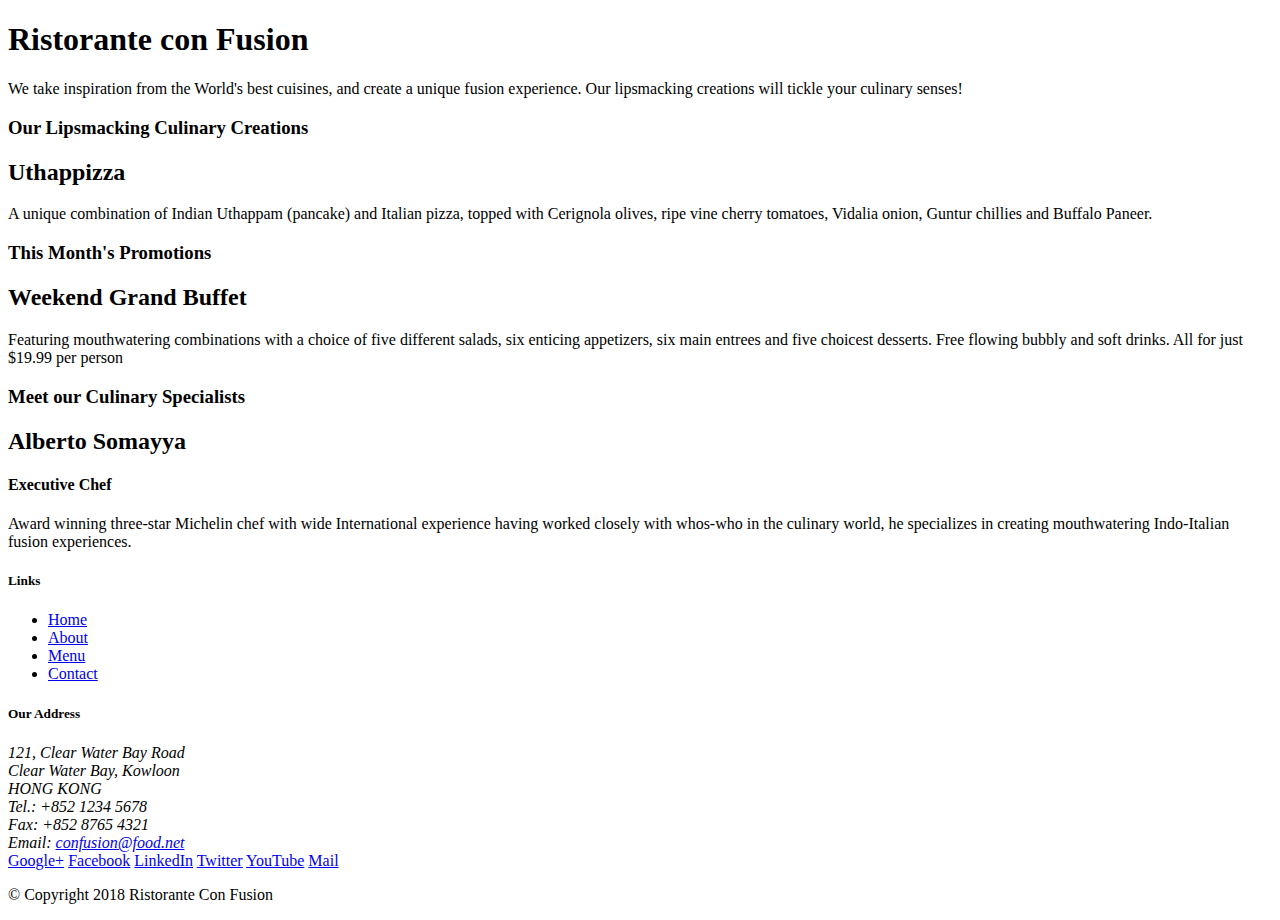
==== index.html @ 105b03ee "Initial Setup" ====
<!DOCTYPE html>
<html lang="en">

<head>
    <title>Ristorante Con Fusion</title>
</head>

<body>

    <header>
        <div>
            <div>
                <div>
                    <h1>Ristorante con Fusion</h1>
                    <p>We take inspiration from the World's best cuisines, and create a unique fusion experience. Our lipsmacking creations will tickle your culinary senses!</p>
                </div>
                <div>
                </div>
            </div>
        </div>
    </header>

    <div>
        <div>
            <div>
                <h3>Our Lipsmacking Culinary Creations</h3>
            </div>
            <div>
                <h2>Uthappizza</h2>
                <p>A unique combination of Indian Uthappam (pancake) and Italian pizza, topped with Cerignola olives, ripe vine cherry tomatoes, Vidalia onion, Guntur chillies and Buffalo Paneer.</p>
            </div>
        </div>


        <div>
            <div>
                <h3>This Month's Promotions</h3>
            </div>
            <div>
                <h2>Weekend Grand Buffet</h2>
                <p>Featuring mouthwatering combinations with a choice of five different salads, six enticing appetizers, six main entrees and five choicest desserts. Free flowing bubbly and soft drinks. All for just $19.99 per person </p>
            </div>
        </div>

        <div>
            <div>
                <h3>Meet our Culinary Specialists</h3>
            </div>
            <div>
                <h2>Alberto Somayya</h2>
                <h4>Executive Chef</h4>
                <p>Award winning three-star Michelin chef with wide International experience having worked closely with whos-who in the culinary world, he specializes in creating mouthwatering Indo-Italian fusion experiences. </p>
            </div>
        </div>
    </div>

    <footer>
        <div>
            <div>             
                <div>
                    <h5>Links</h5>
                    <ul>
                        <li><a href="#">Home</a></li>
                        <li><a href="#">About</a></li>
                        <li><a href="#">Menu</a></li>
                        <li><a href="#">Contact</a></li>
                    </ul>
                </div>
                <div>
                    <h5>Our Address</h5>
                    <address>
		              121, Clear Water Bay Road<br>
		              Clear Water Bay, Kowloon<br>
		              HONG KONG<br>
		              Tel.: +852 1234 5678<br>
		              Fax: +852 8765 4321<br>
		              Email: <a href="mailto:confusion@food.net">confusion@food.net</a>
		           </address>
                </div>
                <div>
                    <div>
                        <a href="http://google.com/+">Google+</a>
                        <a href="http://www.facebook.com/profile.php?id=">Facebook</a>
                        <a href="http://www.linkedin.com/in/">LinkedIn</a>
                        <a href="http://twitter.com/">Twitter</a>
                        <a href="http://youtube.com/">YouTube</a>
                        <a href="mailto:">Mail</a>
                    </div>
                </div>
           </div>
           <div>             
                <div>
                    <p>© Copyright 2018 Ristorante Con Fusion</p>
                </div>
           </div>
        </div>
    </footer>

</body>

</html>
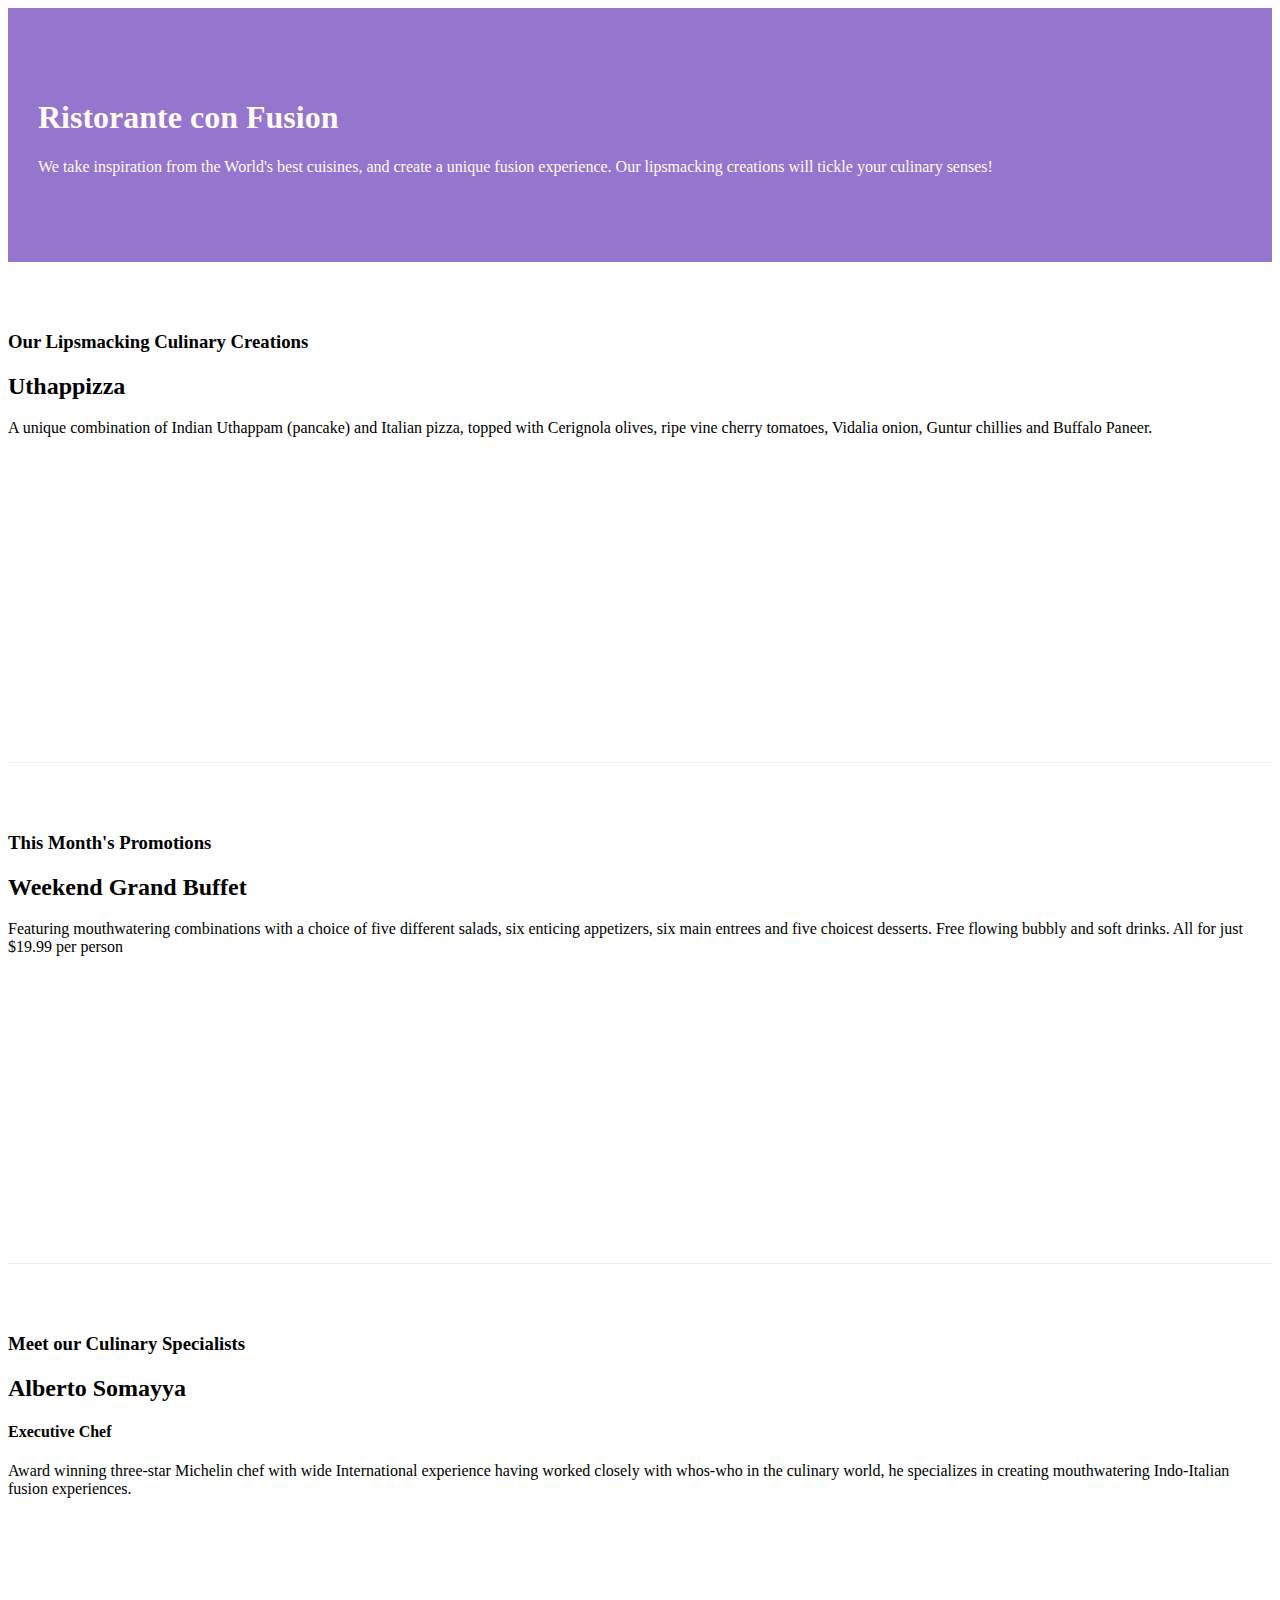
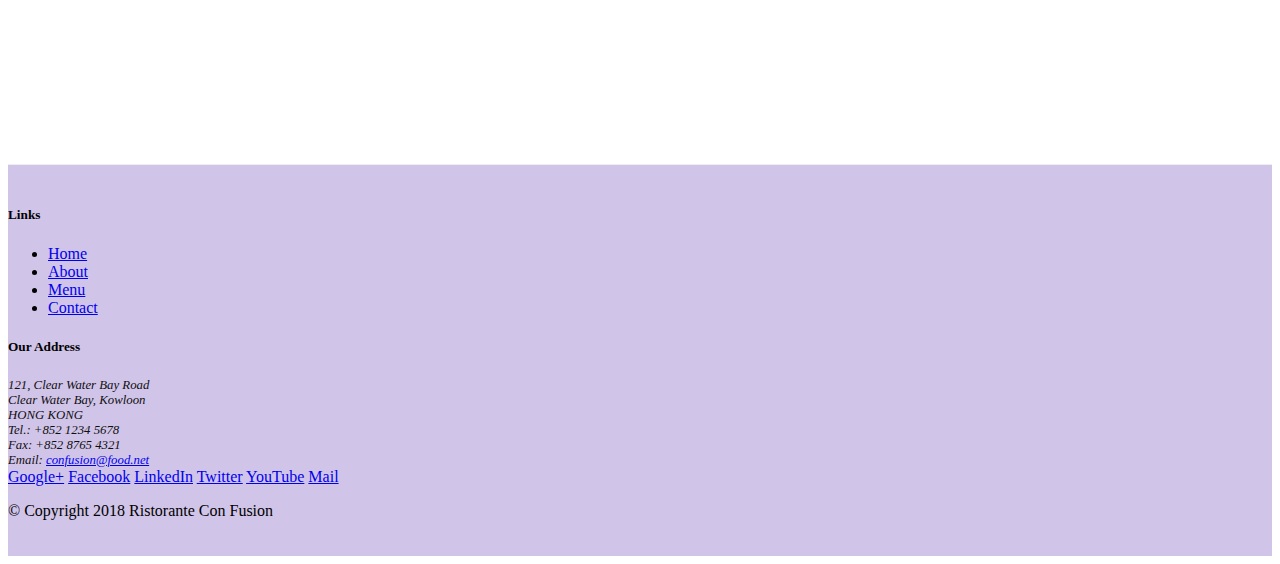
==== commit 21f03881: "Bootstrap Grid Part 2" ====
--- a/index.html
+++ b/index.html
@@ -2,51 +2,59 @@
 <html lang="en">
 
 <head>
+    <!-- Required meta tags always come first -->
+    <meta charset="utf-8">
+    <meta name="viewport" content="width=device-width, initial-scale=1, shrink-to-fit=no">
+    <meta http-equiv="x-ua-compatible" content="ie=edge">
+
+    <!-- Bootstrap CSS -->
+    <link rel="stylesheet" href="node_modules/bootstrap/dist/css/bootstrap.min.css">
+    <link rel="stylesheet" href="css/styles.css">
     <title>Ristorante Con Fusion</title>
 </head>
 
 <body>
 
-    <header>
-        <div>
-            <div>
-                <div>
+    <header class="jumbotron">
+        <div class="container">
+            <div class="row row-header">
+                <div class="col-12 col-sm-6">
                     <h1>Ristorante con Fusion</h1>
                     <p>We take inspiration from the World's best cuisines, and create a unique fusion experience. Our lipsmacking creations will tickle your culinary senses!</p>
                 </div>
-                <div>
+                <div class="col-12 col-sm">
                 </div>
             </div>
         </div>
     </header>
 
-    <div>
-        <div>
-            <div>
+    <div class="container">
+        <div class="row row-content align-items-center">
+            <div class="col-12 col-sm-4 order-sm-last col-md-3">
                 <h3>Our Lipsmacking Culinary Creations</h3>
             </div>
-            <div>
+            <div class="col col-sm order-sm-first col-md">
                 <h2>Uthappizza</h2>
                 <p>A unique combination of Indian Uthappam (pancake) and Italian pizza, topped with Cerignola olives, ripe vine cherry tomatoes, Vidalia onion, Guntur chillies and Buffalo Paneer.</p>
             </div>
         </div>
 
 
-        <div>
-            <div>
+        <div class="row row-content align-items-center">
+            <div class="col-12 col-sm-4 col-md-3">
                 <h3>This Month's Promotions</h3>
             </div>
-            <div>
+            <div class="col col-sm col-md">
                 <h2>Weekend Grand Buffet</h2>
                 <p>Featuring mouthwatering combinations with a choice of five different salads, six enticing appetizers, six main entrees and five choicest desserts. Free flowing bubbly and soft drinks. All for just $19.99 per person </p>
             </div>
         </div>
 
-        <div>
-            <div>
+        <div class="row row-content align-items-center">
+            <div class="col-12 col-sm-4 order-sm-last col-md-3">
                 <h3>Meet our Culinary Specialists</h3>
             </div>
-            <div>
+            <div class="col col-sm order-sm-first col-md">
                 <h2>Alberto Somayya</h2>
                 <h4>Executive Chef</h4>
                 <p>Award winning three-star Michelin chef with wide International experience having worked closely with whos-who in the culinary world, he specializes in creating mouthwatering Indo-Italian fusion experiences. </p>
@@ -54,19 +62,19 @@
         </div>
     </div>
 
-    <footer>
-        <div>
-            <div>             
-                <div>
+    <footer class="footer">
+        <div class="container">
+            <div class="row">             
+                <div class="col-4 offset-1 col-sm-2">
                     <h5>Links</h5>
-                    <ul>
+                    <ul class="list-unstyled">
                         <li><a href="#">Home</a></li>
                         <li><a href="#">About</a></li>
                         <li><a href="#">Menu</a></li>
                         <li><a href="#">Contact</a></li>
                     </ul>
                 </div>
-                <div>
+                <div class="col-7 col-sm-5">
                     <h5>Our Address</h5>
                     <address>
 		              121, Clear Water Bay Road<br>
@@ -77,8 +85,8 @@
 		              Email: <a href="mailto:confusion@food.net">confusion@food.net</a>
 		           </address>
                 </div>
-                <div>
-                    <div>
+                <div class="col-12 col-sm-4 align-self center">
+                    <div class="text-center">
                         <a href="http://google.com/+">Google+</a>
                         <a href="http://www.facebook.com/profile.php?id=">Facebook</a>
                         <a href="http://www.linkedin.com/in/">LinkedIn</a>
@@ -88,14 +96,17 @@
                     </div>
                 </div>
            </div>
-           <div>             
-                <div>
+           <div class="row justify-content-center">             
+                <div class="col-auto">
                     <p>© Copyright 2018 Ristorante Con Fusion</p>
                 </div>
            </div>
         </div>
     </footer>
-
+    <!-- jQuery first, then Popper.js, then Bootstrap JS. -->
+    <script src="node_modules/jquery/dist/jquery.slim.min.js"></script>
+    <script src="node_modules/popper.js/dist/umd/popper.min.js"></script>
+    <script src="node_modules/bootstrap/dist/js/bootstrap.min.js"></script>
 </body>
 
 </html>--- a/css/styles.css
+++ b/css/styles.css
@@ -0,0 +1,29 @@
+.row-header{
+	margin:0px auto;
+	padding: 0px auto;
+}
+.row-content {
+    margin:0px auto;
+    padding: 50px 0px 50px 0px;
+    border-bottom: 1px ridge;
+    min-height:400px;
+}
+
+.footer{
+    background-color: #D1C4E9;
+    margin:0px auto;
+    padding: 20px 0px 20px 0px;
+}
+
+.jumbotron {
+    padding:70px 30px 70px 30px;
+    margin:0px auto;
+    background: #9575CD ;
+    color:floralwhite;
+}
+
+address{
+    font-size:80%;
+    margin:0px;
+    color:#0f0f0f;
+}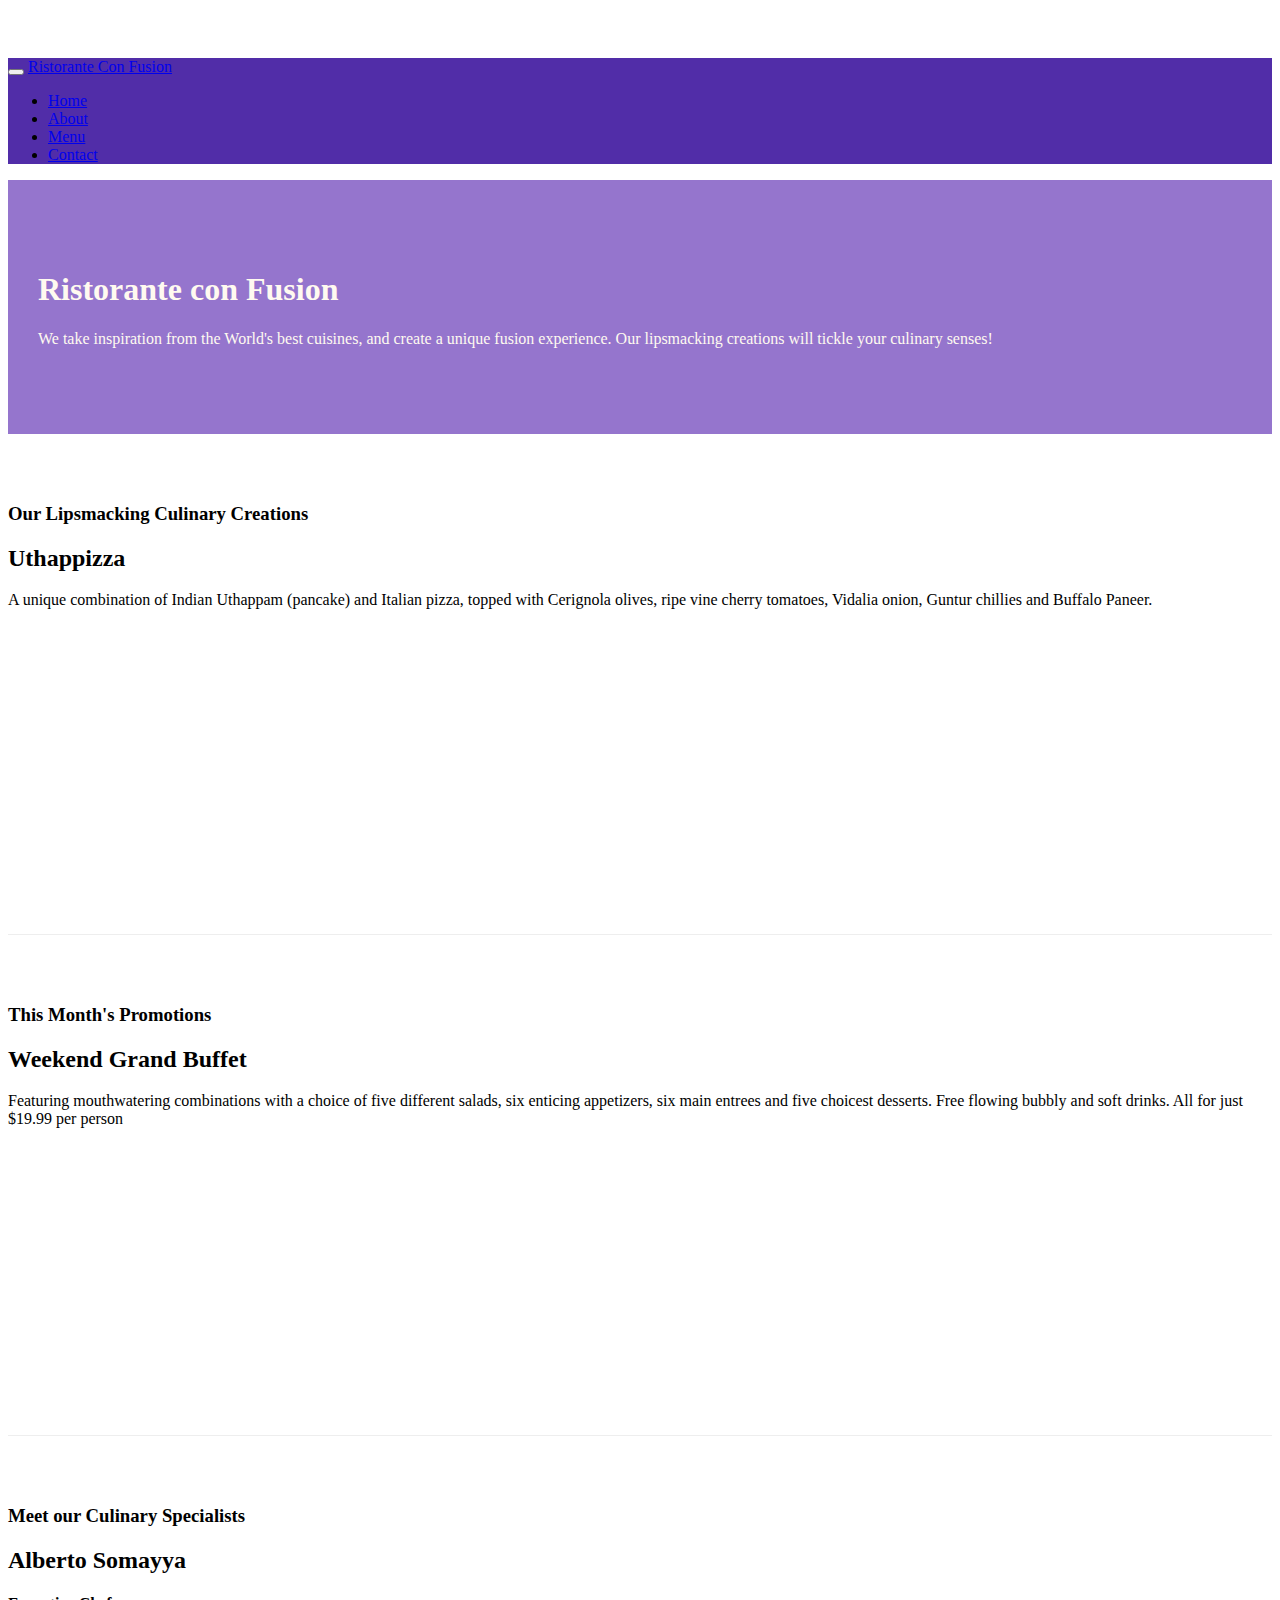
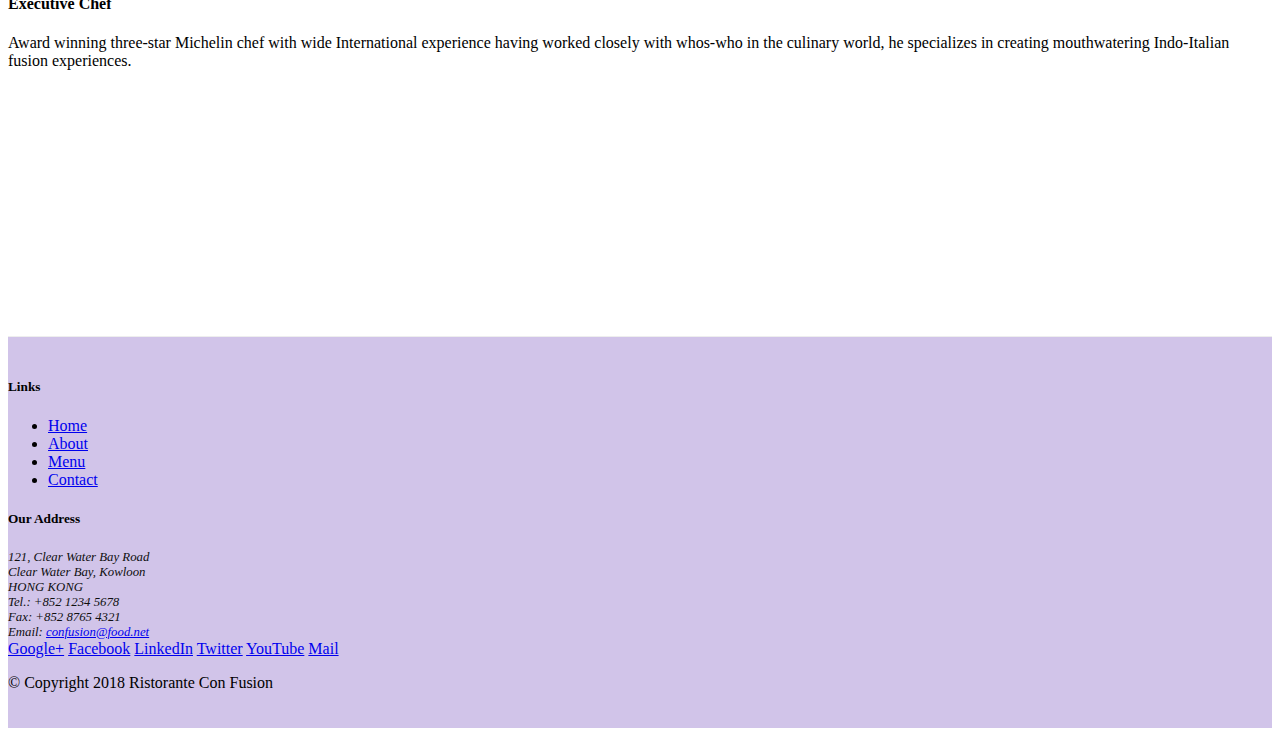
==== commit 8528c488: "Navbar and Breadcrumbs" ====
--- a/index.html
+++ b/index.html
@@ -14,7 +14,22 @@
 </head>
 
 <body>
-
+    <nav class="navbar navbar-dark navbar-expand-sm fixed-top">
+        <div class="container">
+            <button class="navbar-toggler" type="button" data-toggle="collapse" data-target="#Navbar">
+                <span class="navbar-toggler-icon"></span>
+            </button>
+            <a class="navbar-brand mr-auto" href="#">Ristorante Con Fusion</a>
+            <div class="collapse navbar-collapse" id="Navbar">
+                <ul class="navbar-nav mr-auto">
+                    <li class="nav-item active"><a class="nav-link" href="#">Home</a></li>
+                    <li class="nav-item"><a class="nav-link" href="./aboutus.html">About</a></li>
+                    <li class="nav-item"><a class="nav-link" href="#">Menu</a></li>
+                    <li class="nav-item"><a class="nav-link" href="#">Contact</a></li>
+                </ul>
+            </div>      
+        </div>
+    </nav>
     <header class="jumbotron">
         <div class="container">
             <div class="row row-header">
@@ -69,7 +84,7 @@
                     <h5>Links</h5>
                     <ul class="list-unstyled">
                         <li><a href="#">Home</a></li>
-                        <li><a href="#">About</a></li>
+                        <li><a href="./aboutus.html">About</a></li>
                         <li><a href="#">Menu</a></li>
                         <li><a href="#">Contact</a></li>
                     </ul>
--- a/css/styles.css
+++ b/css/styles.css
@@ -26,4 +26,13 @@
     font-size:80%;
     margin:0px;
     color:#0f0f0f;
+}
+
+body{
+	padding: 50px 0px 0px 0px;
+	z-index: 0;
+}
+
+.navbar-dark {
+     background-color: #512DA8;
 }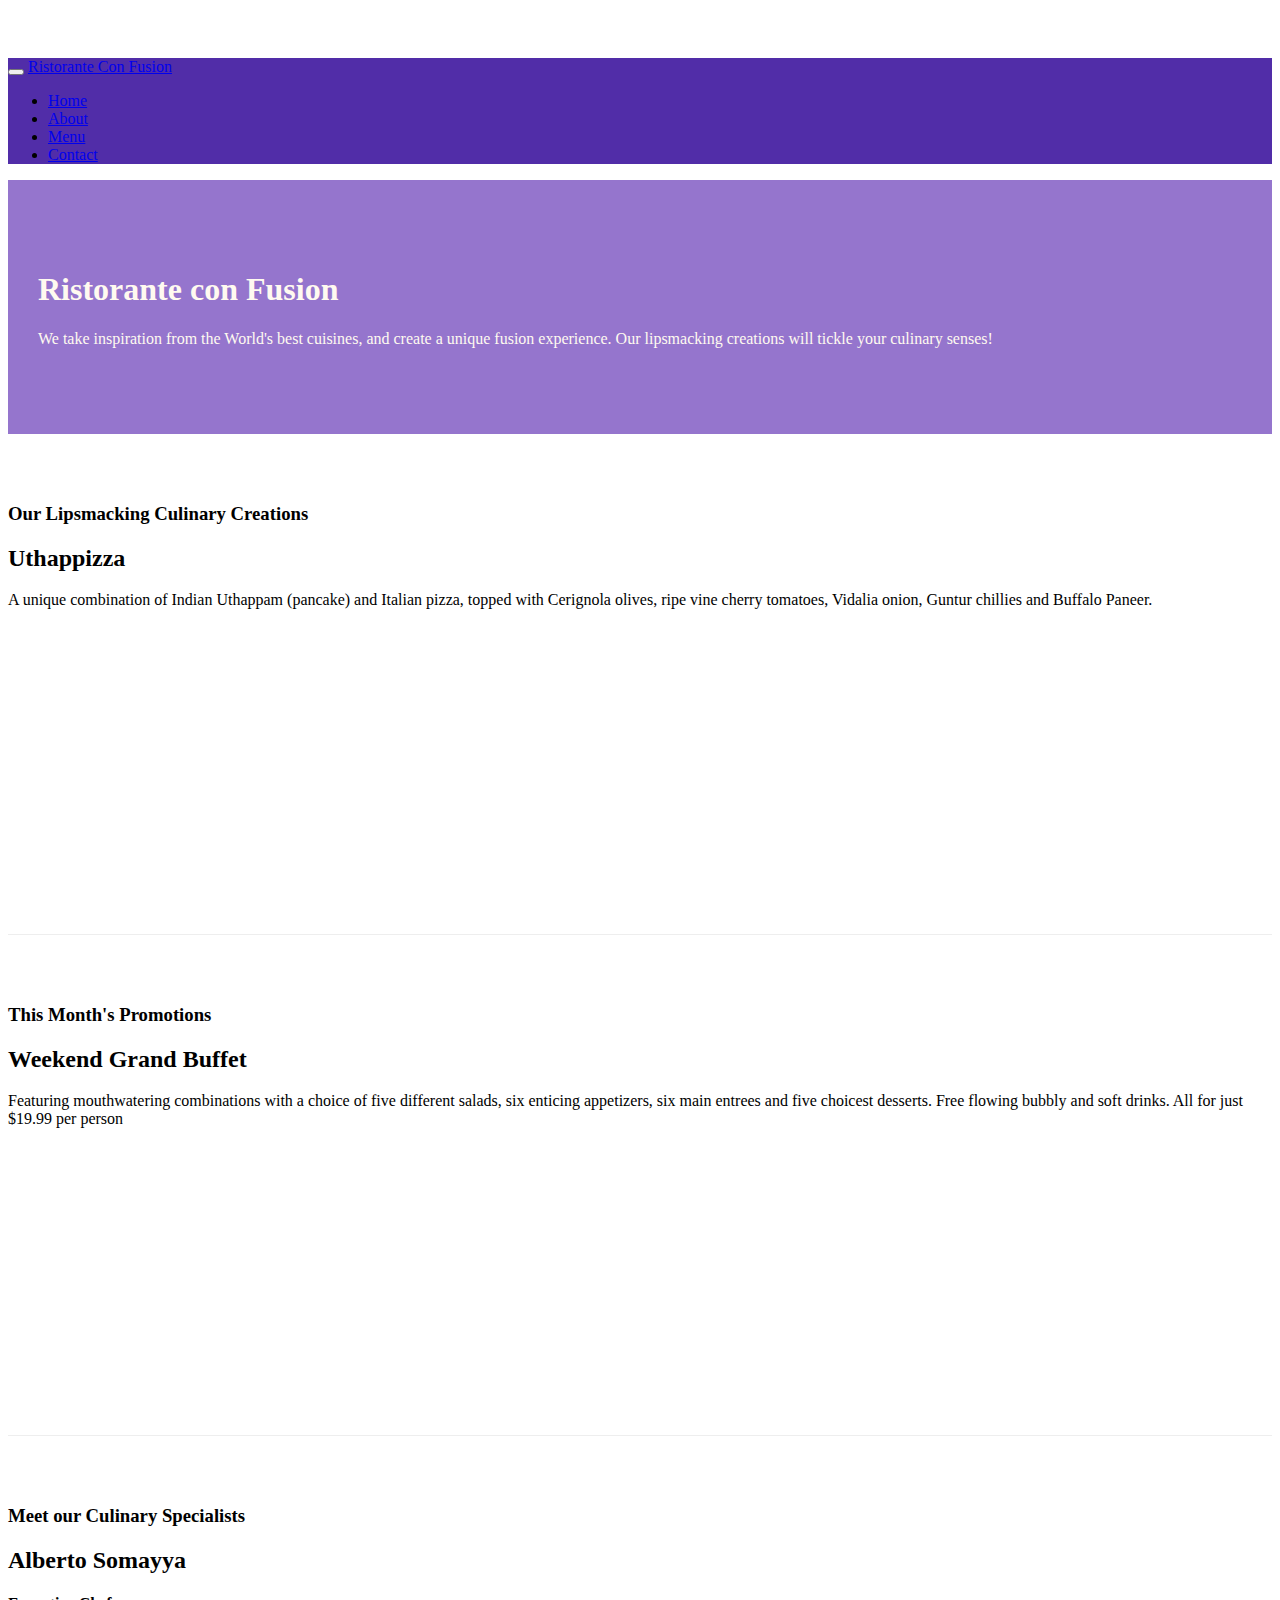
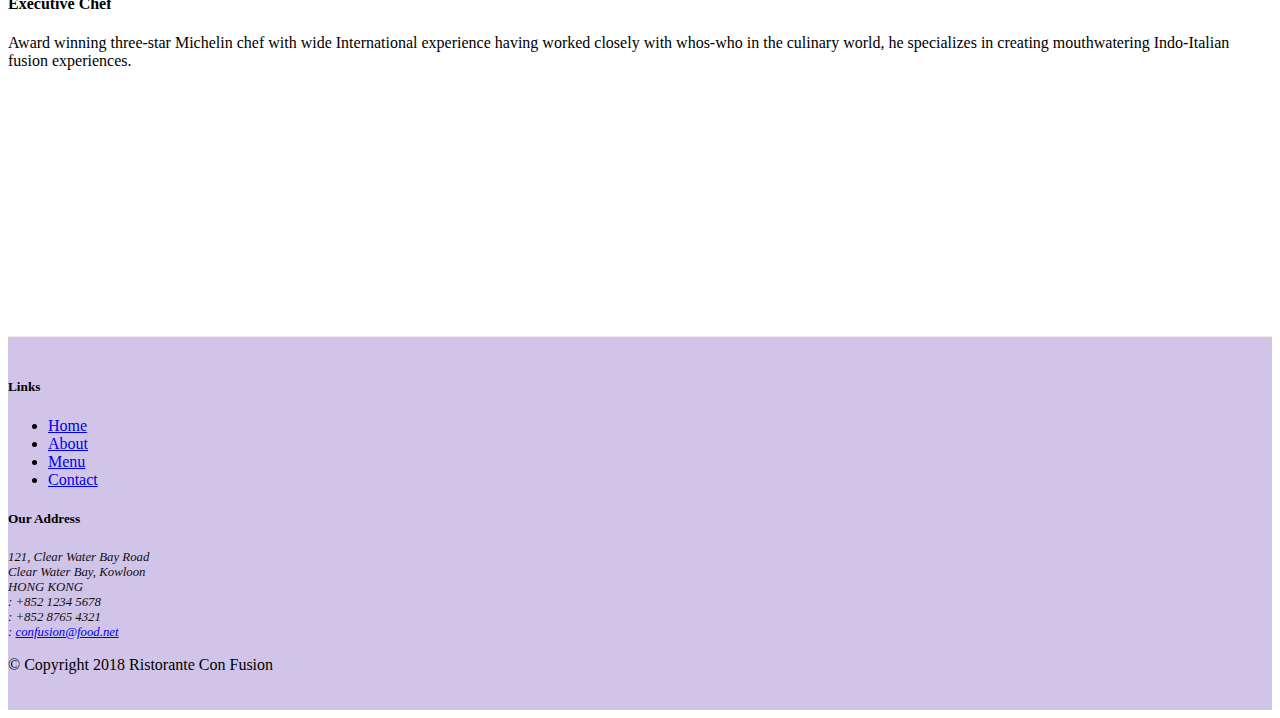
==== commit 56f4b76e: "Icon Fonts" ====
--- a/index.html
+++ b/index.html
@@ -10,6 +10,8 @@
     <!-- Bootstrap CSS -->
     <link rel="stylesheet" href="node_modules/bootstrap/dist/css/bootstrap.min.css">
     <link rel="stylesheet" href="css/styles.css">
+    <link rel="stylesheet" href="node_modules/font-awesome/css/font-awesome.min.css">
+    <link rel="stylesheet" href="node_modules/bootstrap-social/bootstrap-social.css">
     <title>Ristorante Con Fusion</title>
 </head>
 
@@ -22,10 +24,10 @@
             <a class="navbar-brand mr-auto" href="#">Ristorante Con Fusion</a>
             <div class="collapse navbar-collapse" id="Navbar">
                 <ul class="navbar-nav mr-auto">
-                    <li class="nav-item active"><a class="nav-link" href="#">Home</a></li>
-                    <li class="nav-item"><a class="nav-link" href="./aboutus.html">About</a></li>
-                    <li class="nav-item"><a class="nav-link" href="#">Menu</a></li>
-                    <li class="nav-item"><a class="nav-link" href="#">Contact</a></li>
+                    <li class="nav-item active"><a class="nav-link" href="#"><span class="fa fa-home fa-lg"></span> Home</a></li>
+                    <li class="nav-item"><a class="nav-link" href="./aboutus.html"><span class="fa fa-info fa-lg"></span> About</a></li>
+                    <li class="nav-item"><a class="nav-link" href="#"><span class="fa fa-list fa-lg"></span> Menu</a></li>
+                    <li class="nav-item"><a class="nav-link" href="#"><span class="fa fa-address-card fa-lg"></span> Contact</a></li>
                 </ul>
             </div>      
         </div>
@@ -95,19 +97,19 @@
 		              121, Clear Water Bay Road<br>
 		              Clear Water Bay, Kowloon<br>
 		              HONG KONG<br>
-		              Tel.: +852 1234 5678<br>
-		              Fax: +852 8765 4321<br>
-		              Email: <a href="mailto:confusion@food.net">confusion@food.net</a>
+		              <i class="fa fa-phone fa-lg"></i>: +852 1234 5678<br>
+                      <i class="fa fa-fax fa-lg"></i>: +852 8765 4321<br>
+                      <i class="fa fa-envelope fa-lg"></i>: <a href="mailto:confusion@food.net">confusion@food.net</a>
 		           </address>
                 </div>
                 <div class="col-12 col-sm-4 align-self center">
                     <div class="text-center">
-                        <a href="http://google.com/+">Google+</a>
-                        <a href="http://www.facebook.com/profile.php?id=">Facebook</a>
-                        <a href="http://www.linkedin.com/in/">LinkedIn</a>
-                        <a href="http://twitter.com/">Twitter</a>
-                        <a href="http://youtube.com/">YouTube</a>
-                        <a href="mailto:">Mail</a>
+                        <a class="btn btn-social-icon btn-google" href="http://google.com/+"><i class="fa fa-google-plus"></i></a>
+                        <a class="btn btn-social-icon btn-facebook" href="http://www.facebook.com/profile.php?id="><i class="fa fa-facebook"></i></a>
+                        <a class="btn btn-social-icon btn-linkedin" href="http://www.linkedin.com/in/"><i class="fa fa-linkedin"></i></a>
+                        <a class="btn btn-social-icon btn-twitter" href="http://twitter.com/"><i class="fa fa-twitter"></i></a>
+                        <a class="btn btn-social-icon btn-google" href="http://youtube.com/"><i class="fa fa-youtube"></i></a>
+                        <a class="btn btn-social-icon" href="mailto:"><i class="fa fa-envelope-o"></i></a>
                     </div>
                 </div>
            </div>
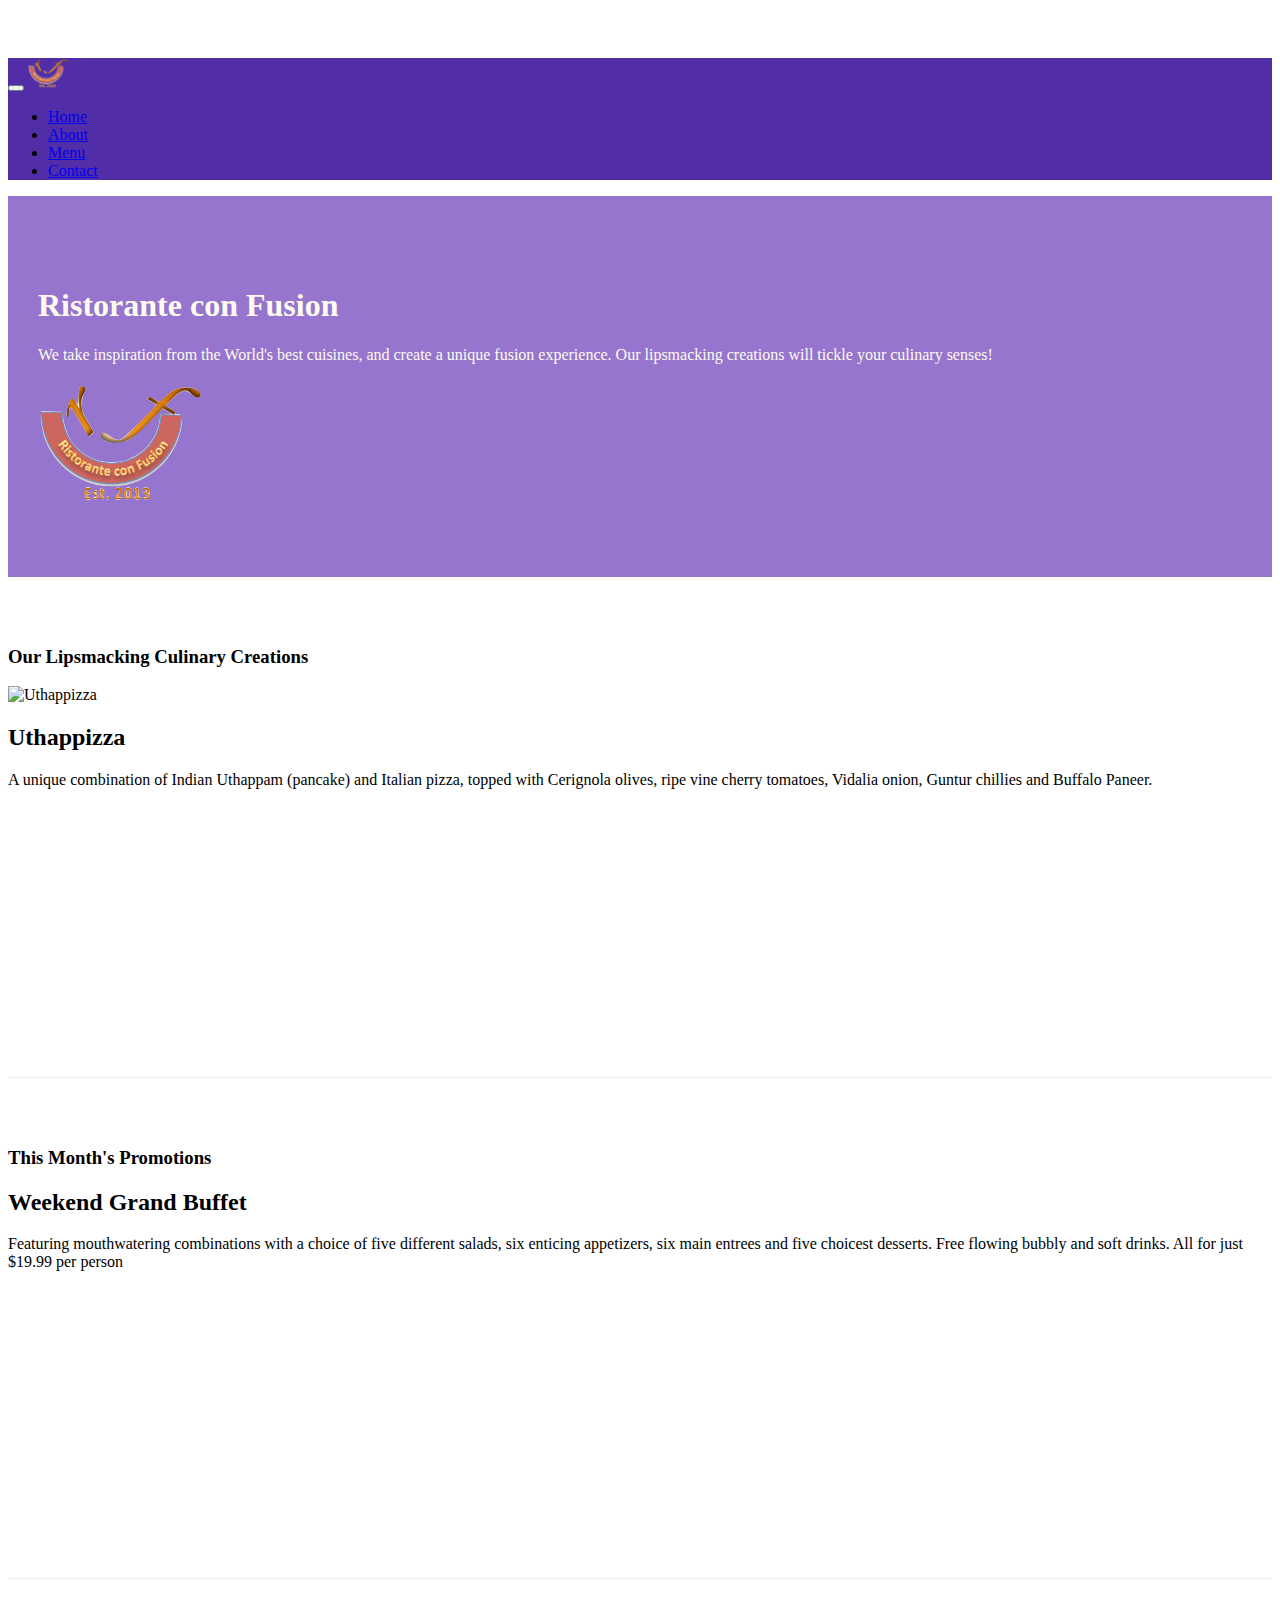
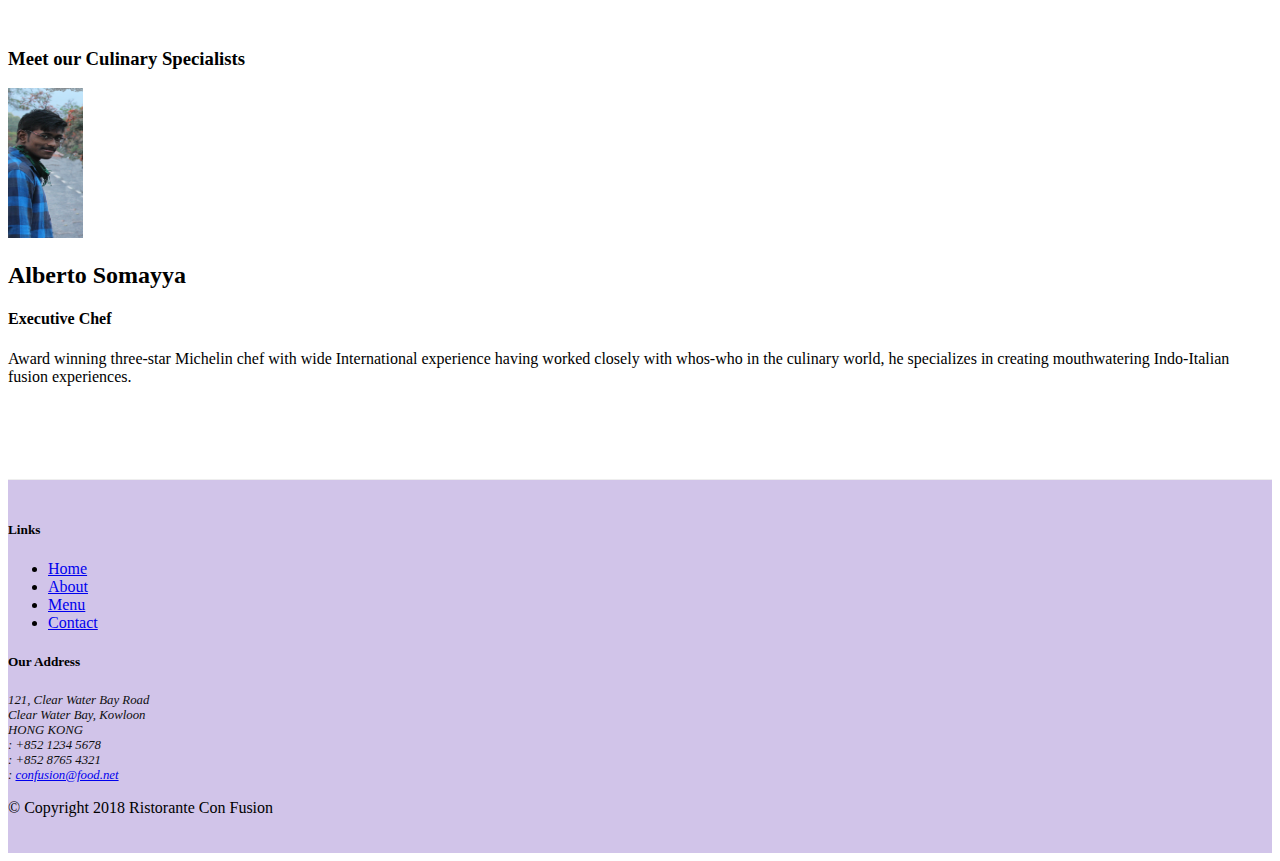
==== commit a278d23e: "Images and Media" ====
--- a/index.html
+++ b/index.html
@@ -21,13 +21,13 @@
             <button class="navbar-toggler" type="button" data-toggle="collapse" data-target="#Navbar">
                 <span class="navbar-toggler-icon"></span>
             </button>
-            <a class="navbar-brand mr-auto" href="#">Ristorante Con Fusion</a>
+            <a class="navbar-brand mr-auto" href="#"><img src="img/logo.png" height="30" width="41"></a>
             <div class="collapse navbar-collapse" id="Navbar">
                 <ul class="navbar-nav mr-auto">
                     <li class="nav-item active"><a class="nav-link" href="#"><span class="fa fa-home fa-lg"></span> Home</a></li>
                     <li class="nav-item"><a class="nav-link" href="./aboutus.html"><span class="fa fa-info fa-lg"></span> About</a></li>
                     <li class="nav-item"><a class="nav-link" href="#"><span class="fa fa-list fa-lg"></span> Menu</a></li>
-                    <li class="nav-item"><a class="nav-link" href="#"><span class="fa fa-address-card fa-lg"></span> Contact</a></li>
+                    <li class="nav-item"><a class="nav-link" href="./contactus.html"><span class="fa fa-address-card fa-lg"></span> Contact</a></li>
                 </ul>
             </div>      
         </div>
@@ -40,6 +40,7 @@
                     <p>We take inspiration from the World's best cuisines, and create a unique fusion experience. Our lipsmacking creations will tickle your culinary senses!</p>
                 </div>
                 <div class="col-12 col-sm">
+                    <img src="img/logo.png" class="img-fluid">
                 </div>
             </div>
         </div>
@@ -51,8 +52,16 @@
                 <h3>Our Lipsmacking Culinary Creations</h3>
             </div>
             <div class="col col-sm order-sm-first col-md">
-                <h2>Uthappizza</h2>
-                <p>A unique combination of Indian Uthappam (pancake) and Italian pizza, topped with Cerignola olives, ripe vine cherry tomatoes, Vidalia onion, Guntur chillies and Buffalo Paneer.</p>
+                <div class="media">
+                    <img src="img/Uthappizza.png" alt="Uthappizza" class="d-flex mr-3 img-thumbnail align-self-center">
+                    <div class="media-body">
+                        <h2 class="mt-0">Uthappizza</h2>
+                        <p class="d-none d-sm-block">A unique combination of Indian Uthappam (pancake) and
+                            Italian pizza, topped with Cerignola olives, ripe vine
+                            cherry tomatoes, Vidalia onion, Guntur chillies and
+                            Buffalo Paneer.</p>
+                    </div>
+                </div>
             </div>
         </div>
 
@@ -72,9 +81,19 @@
                 <h3>Meet our Culinary Specialists</h3>
             </div>
             <div class="col col-sm order-sm-first col-md">
-                <h2>Alberto Somayya</h2>
-                <h4>Executive Chef</h4>
-                <p>Award winning three-star Michelin chef with wide International experience having worked closely with whos-who in the culinary world, he specializes in creating mouthwatering Indo-Italian fusion experiences. </p>
+                <div class="media">
+                    <img class="d-flex mr-3 img-thumbnail align-self-center"
+                            src="img/zd.jpg" alt="Alberto Somayya" height="150" width="75">
+                    <div class="media-body">
+                        <h2 class="mt-0">Alberto Somayya</h2>
+                        <h4>Executive Chef</h4>
+                        <p class="d-none d-sm-block">Award winning three-star Michelin chef with wide
+                            International experience having worked closely with
+                            whos-who in the culinary world, he specializes in
+                            creating mouthwatering Indo-Italian fusion experiences.
+                            </p>
+                    </div>
+                </div>
             </div>
         </div>
     </div>
